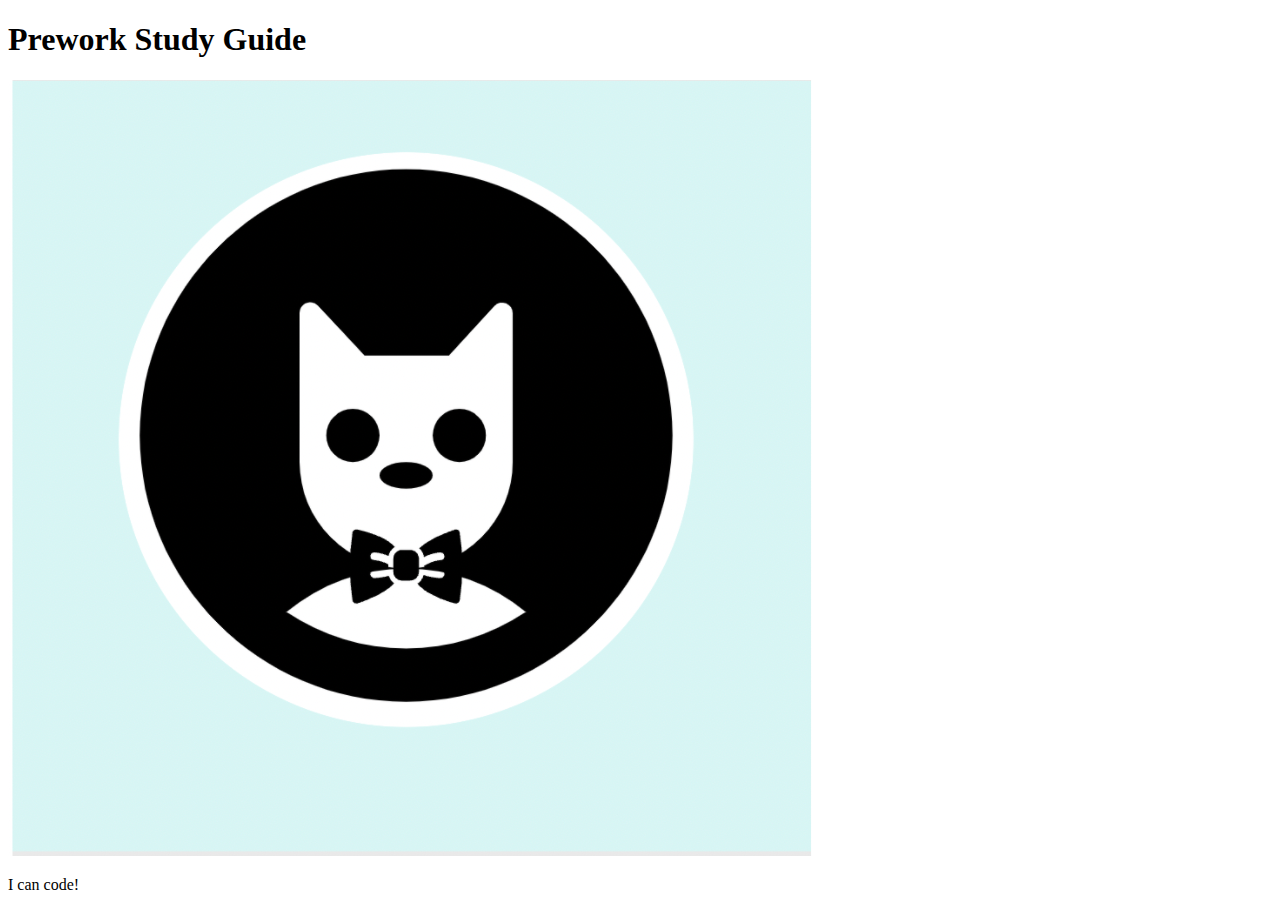
==== prework-study-guide/index.html @ ee2317ea "add starter code" ====
<!DOCTYPE html>
<html lang="en">
  <head>
    <meta charset="UTF-8" />
    <meta http-equiv="X-UA-Compatible" content="IE=edge" />
    <meta name="viewport" content="width=device-width, initial-scale=1.0" />
    <title>Prework Study Guide</title>
  </head>
  <body>
    <header id="top">
      <h1>Prework Study Guide</h1>
      <img src="./assets/bowtie-cat.png" alt="Profile image of cat wearing a bow tie." />
    </header>
    <main>
      <!-- Student code goes here -->
    </main>

    <footer>
      <p>I can code!</p>
    </footer>
  </body>
</html>
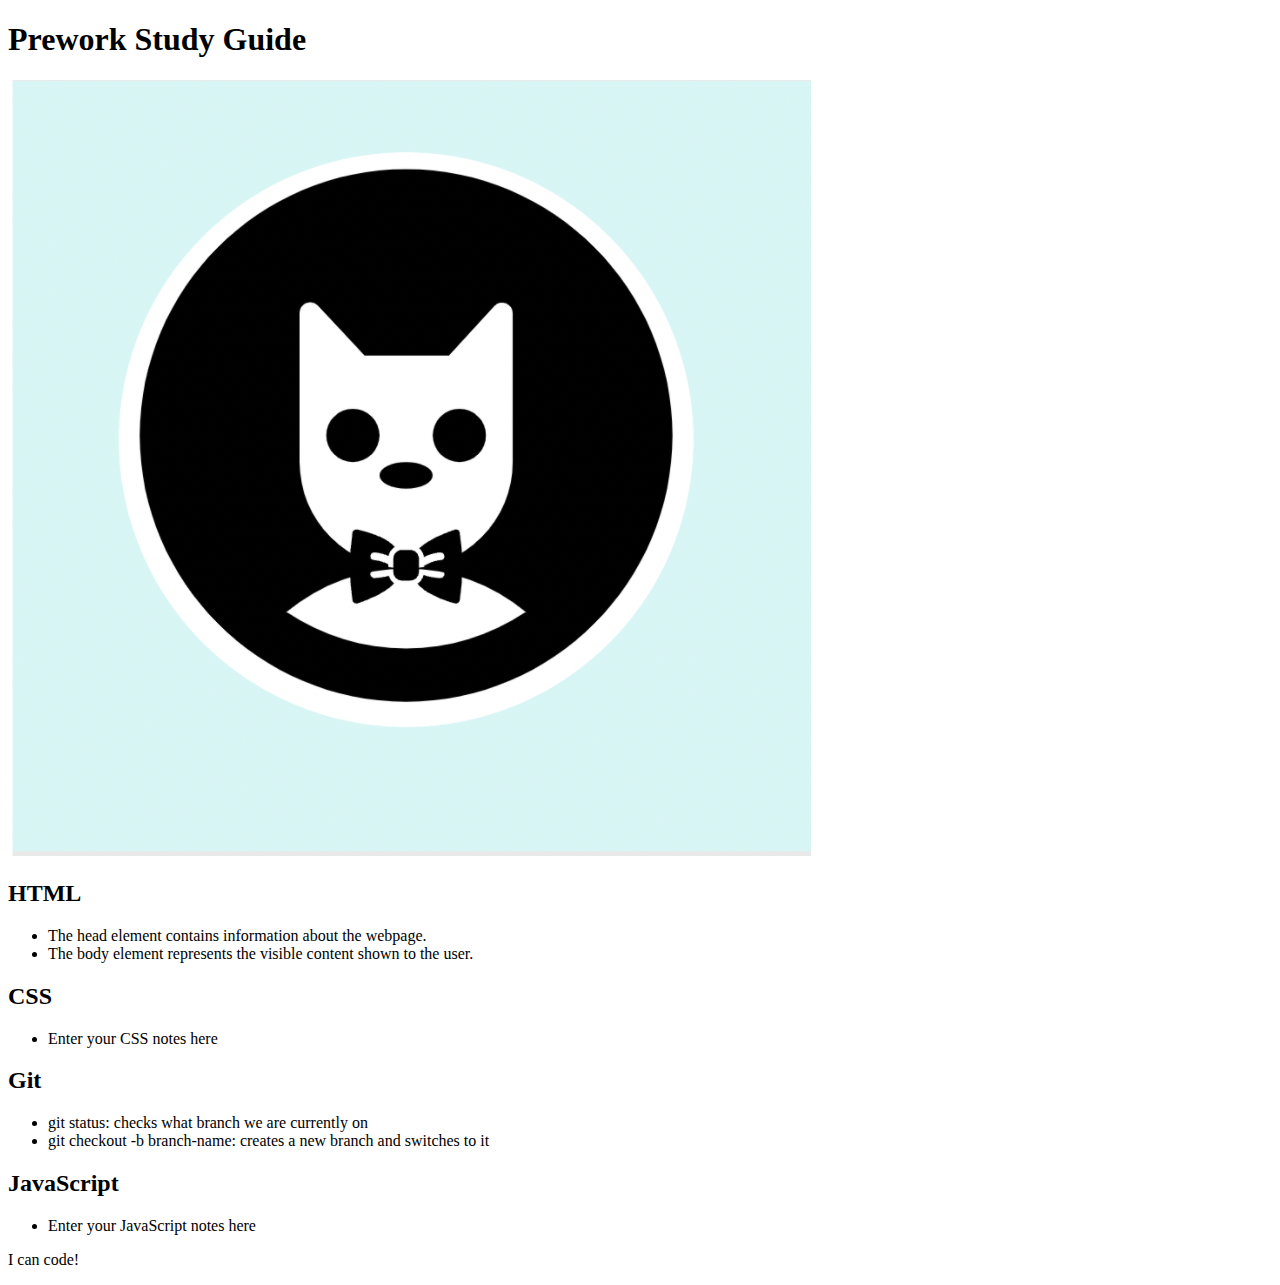
==== commit c20ab590: "added code to HTML file" ====
--- a/prework-study-guide/index.html
+++ b/prework-study-guide/index.html
@@ -12,7 +12,35 @@
       <img src="./assets/bowtie-cat.png" alt="Profile image of cat wearing a bow tie." />
     </header>
     <main>
-      <!-- Student code goes here -->
+      <section class="card" id="html-section">
+        <h2>HTML</h2>
+        <ul>
+          <li>The head element contains information about the webpage.</li>
+          <li>The body element represents the visible content shown to the user.</li>
+        </ul>
+      </section>
+   
+      <section class="card" id="css-section">
+        <h2>CSS</h2>
+        <ul>
+          <li>Enter your CSS notes here</li>
+        </ul>
+      </section>
+   
+      <section class="card" id="git-section">
+        <h2>Git</h2>
+        <ul>
+          <li>git status: checks what branch we are currently on</li>
+          <li>git checkout -b branch-name: creates a new branch and switches to it</li>
+        </ul>
+      </section>
+   
+      <section class="card" id="javascript-section">
+        <h2>JavaScript</h2>
+     <ul>
+       <li>Enter your JavaScript notes here</li>
+     </ul>
+      </section>
     </main>
 
     <footer>
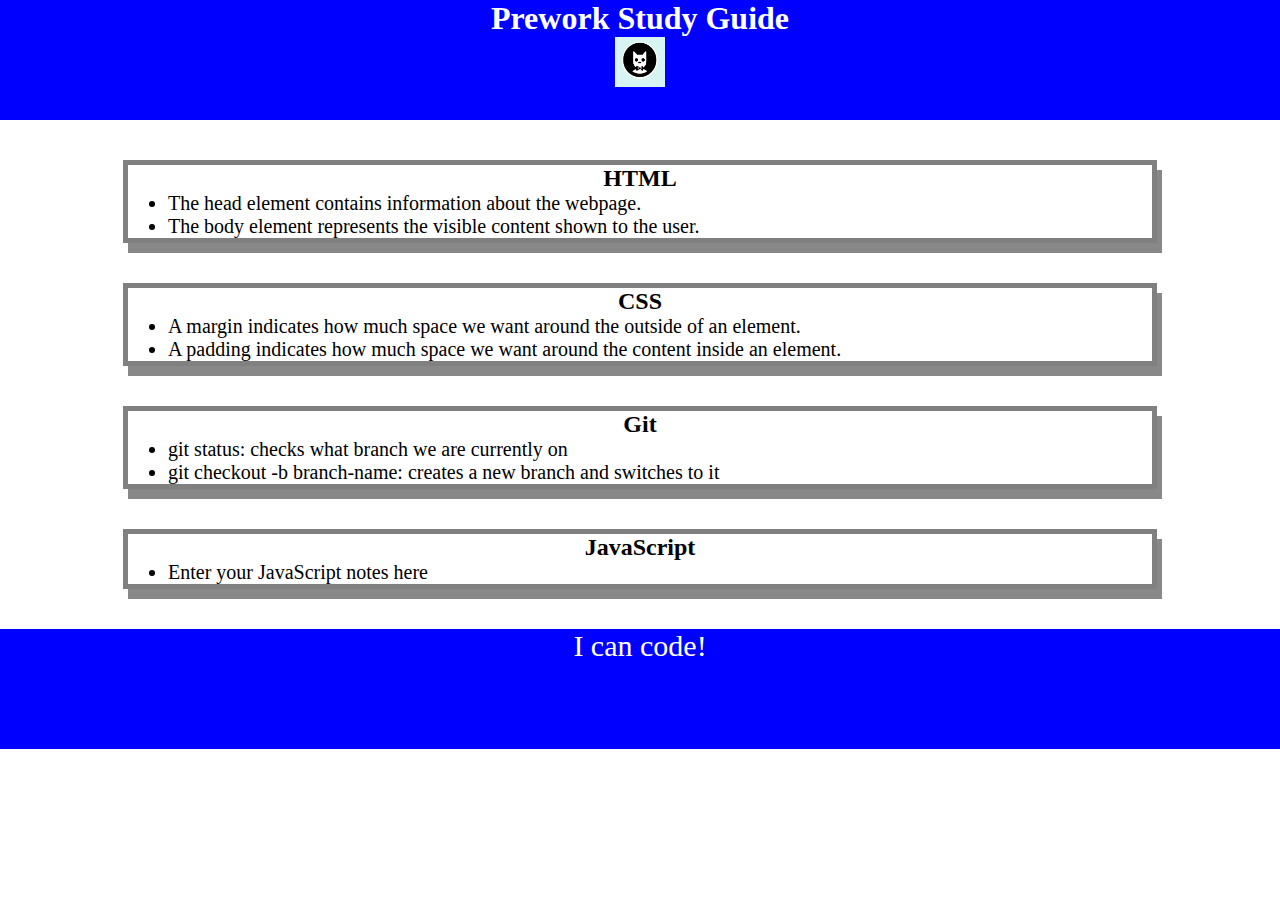
==== commit f47c96b1: "added CSS to project" ====
--- a/prework-study-guide/index.html
+++ b/prework-study-guide/index.html
@@ -4,6 +4,7 @@
     <meta charset="UTF-8" />
     <meta http-equiv="X-UA-Compatible" content="IE=edge" />
     <meta name="viewport" content="width=device-width, initial-scale=1.0" />
+    <link rel="stylesheet" href="./assets/style.css">
     <title>Prework Study Guide</title>
   </head>
   <body>
@@ -23,7 +24,8 @@
       <section class="card" id="css-section">
         <h2>CSS</h2>
         <ul>
-          <li>Enter your CSS notes here</li>
+        <li>A margin indicates how much space we want around the outside of an element.</li>
+        <li>A padding indicates how much space we want around the content inside an element.</li>
         </ul>
       </section>
    
--- a/prework-study-guide/assets/style.css
+++ b/prework-study-guide/assets/style.css
@@ -0,0 +1,43 @@
+* {
+    margin: 0;
+    padding: 0;
+   }
+   
+   header,
+   footer {
+    width: 100%;
+    height: 120px;
+    background-color: blue;
+    color: white;
+   }
+   
+   h1,
+   h2 {
+    text-align: center;
+   }
+   
+   img {
+    display: block;
+    height: 50px;
+    width: 50px;
+    margin-left: auto;
+    margin-right: auto;
+   }
+   
+   ul {
+    padding-left: 40px;
+    font-size: 20px;
+   }
+   
+   p {
+    text-align: center;
+    font-size: 30px;
+   }
+
+
+.card {
+    width: 80%;
+    margin: 40px auto;
+    border: 5px solid gray;
+    box-shadow: 5px 10px #888888;
+  }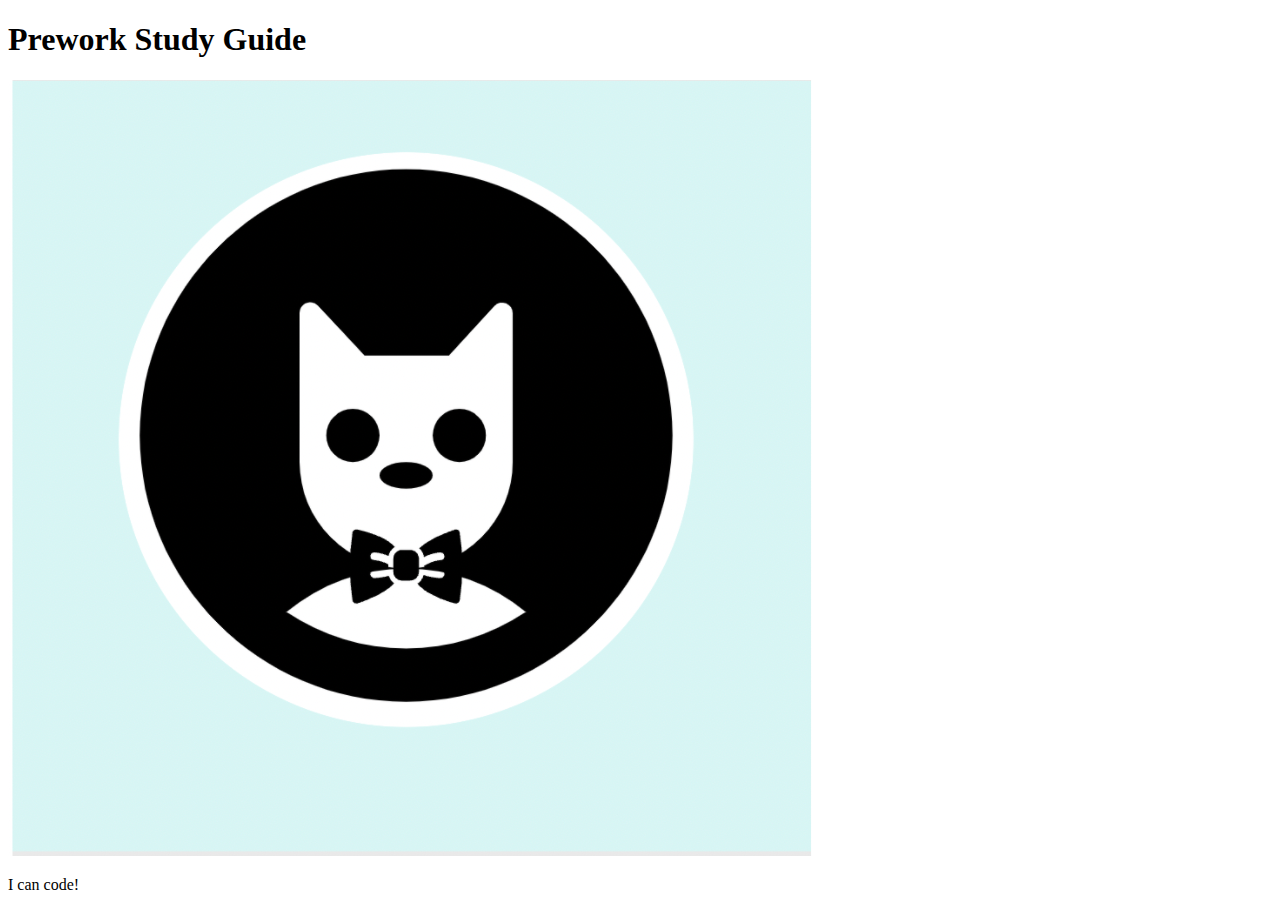
==== commit a49140a8: "Merge ee2317ea10d69bf66bbf6dc2e34ea1642bec994b into 87f6029623e03bd24d891b1c1f3c1810d571bdf3" ====
--- a/prework-study-guide/index.html
+++ b/prework-study-guide/index.html
@@ -4,7 +4,6 @@
     <meta charset="UTF-8" />
     <meta http-equiv="X-UA-Compatible" content="IE=edge" />
     <meta name="viewport" content="width=device-width, initial-scale=1.0" />
-    <link rel="stylesheet" href="./assets/style.css">
     <title>Prework Study Guide</title>
   </head>
   <body>
@@ -13,36 +12,7 @@
       <img src="./assets/bowtie-cat.png" alt="Profile image of cat wearing a bow tie." />
     </header>
     <main>
-      <section class="card" id="html-section">
-        <h2>HTML</h2>
-        <ul>
-          <li>The head element contains information about the webpage.</li>
-          <li>The body element represents the visible content shown to the user.</li>
-        </ul>
-      </section>
-   
-      <section class="card" id="css-section">
-        <h2>CSS</h2>
-        <ul>
-        <li>A margin indicates how much space we want around the outside of an element.</li>
-        <li>A padding indicates how much space we want around the content inside an element.</li>
-        </ul>
-      </section>
-   
-      <section class="card" id="git-section">
-        <h2>Git</h2>
-        <ul>
-          <li>git status: checks what branch we are currently on</li>
-          <li>git checkout -b branch-name: creates a new branch and switches to it</li>
-        </ul>
-      </section>
-   
-      <section class="card" id="javascript-section">
-        <h2>JavaScript</h2>
-     <ul>
-       <li>Enter your JavaScript notes here</li>
-     </ul>
-      </section>
+      <!-- Student code goes here -->
     </main>
 
     <footer>
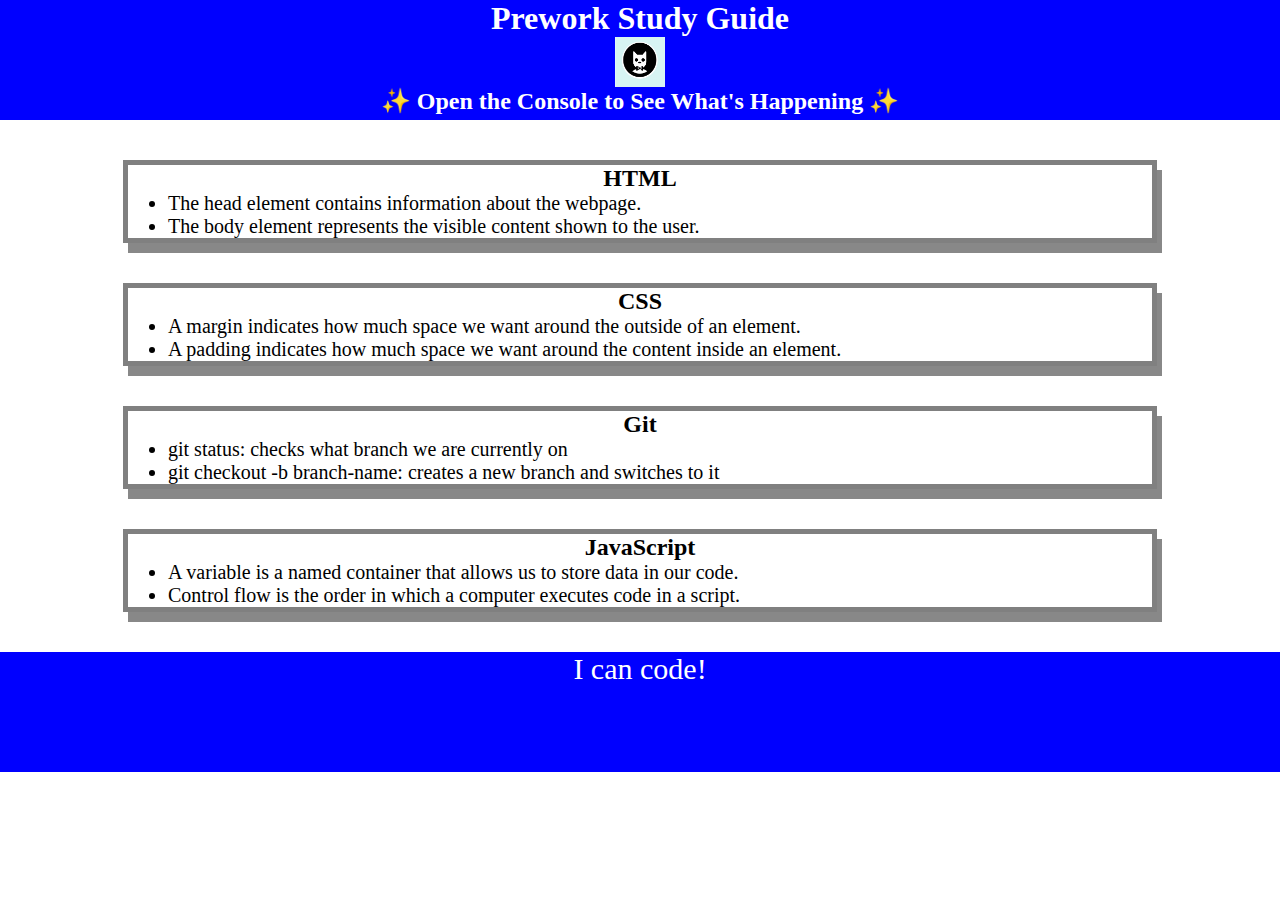
==== commit 1b8666ce: "Adding JS" ====
--- a/prework-study-guide/index.html
+++ b/prework-study-guide/index.html
@@ -4,19 +4,52 @@
     <meta charset="UTF-8" />
     <meta http-equiv="X-UA-Compatible" content="IE=edge" />
     <meta name="viewport" content="width=device-width, initial-scale=1.0" />
+    <link rel="stylesheet" href="./assets/style.css">
     <title>Prework Study Guide</title>
   </head>
   <body>
     <header id="top">
       <h1>Prework Study Guide</h1>
       <img src="./assets/bowtie-cat.png" alt="Profile image of cat wearing a bow tie." />
+      <h2>✨ Open the Console to See What's Happening ✨</h2>
     </header>
     <main>
-      <!-- Student code goes here -->
+      <section class="card" id="html-section">
+        <h2>HTML</h2>
+        <ul>
+          <li>The head element contains information about the webpage.</li>
+          <li>The body element represents the visible content shown to the user.</li>
+        </ul>
+      </section>
+   
+      <section class="card" id="css-section">
+        <h2>CSS</h2>
+        <ul>
+          <li>A margin indicates how much space we want around the outside of an element.</li>
+          <li>A padding indicates how much space we want around the content inside an element.</li>
+        </ul>
+      </section>
+   
+      <section class="card" id="git-section">
+        <h2>Git</h2>
+        <ul>
+          <li>git status: checks what branch we are currently on</li>
+          <li>git checkout -b branch-name: creates a new branch and switches to it</li>
+        </ul>
+      </section>
+   
+      <section class="card" id="javascript-section">
+        <h2>JavaScript</h2>
+     <ul>
+      <li>A variable is a named container that allows us to store data in our code.</li>
+      <li>Control flow is the order in which a computer executes code in a script.</li>
+     </ul>
+      </section>
     </main>
 
     <footer>
       <p>I can code!</p>
     </footer>
+    <script src="./assets/script.js"></script>
   </body>
 </html>
--- a/prework-study-guide/assets/style.css
+++ b/prework-study-guide/assets/style.css
@@ -0,0 +1,43 @@
+* {
+    margin: 0;
+    padding: 0;
+   }
+   
+   header,
+   footer {
+    width: 100%;
+    height: 120px;
+    background-color: blue;
+    color: white;
+   }
+   
+   h1,
+   h2 {
+    text-align: center;
+   }
+   
+   img {
+    display: block;
+    height: 50px;
+    width: 50px;
+    margin-left: auto;
+    margin-right: auto;
+   }
+   
+   ul {
+    padding-left: 40px;
+    font-size: 20px;
+   }
+   
+   p {
+    text-align: center;
+    font-size: 30px;
+   }
+
+
+.card {
+    width: 80%;
+    margin: 40px auto;
+    border: 5px solid gray;
+    box-shadow: 5px 10px #888888;
+  }